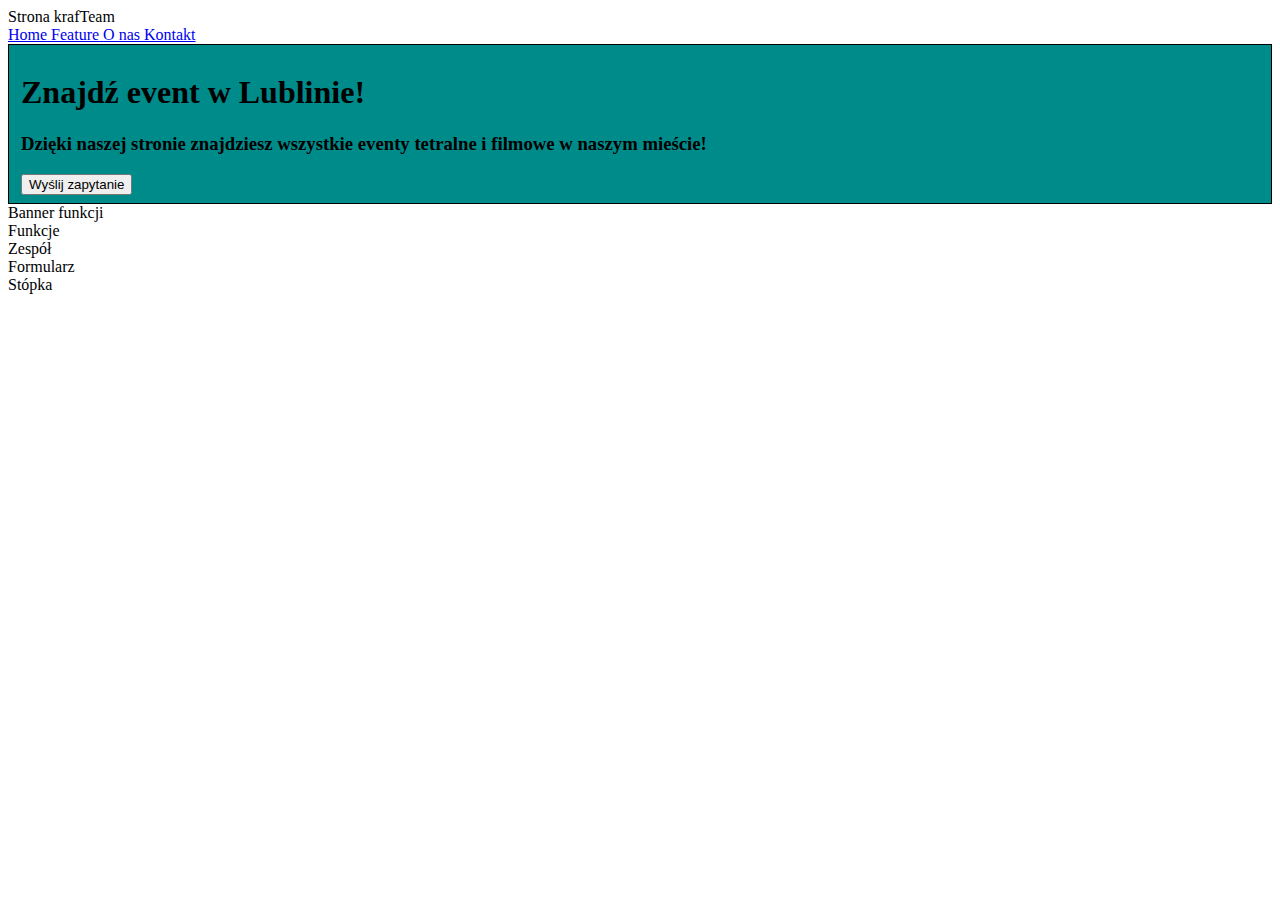
==== index.html @ f6d86ec7 "main structure of the page" ====
<!DOCTYPE html>
<html>

<head>
    <meta charset="utf-8" />
    <meta http-equiv="X-UA-Compatible" content="IE=edge">
    <title>krafTeam</title>
    <meta name="viewport" content="width=device-width, initial-scale=1">
    <link rel="stylesheet" type="text/css" media="screen" href="main.css" />
    <script src="main.js"></script>
</head>

<body>

    <header>Strona krafTeam</header>

    <a href="#">
        <span>Home</span>
    </a>
    <a href="#">
        <span>Feature</span>
    </a>
    <a href="#">
        <span>O nas</span>
    </a>
    <a href="#">
        <span>Kontakt</span>
    </a>

    <section class="teaser">
        <h1>Znajdź event w Lublinie!</h1>
        <h3>Dzięki naszej stronie znajdziesz wszystkie eventy tetralne i filmowe w naszym mieście!</h3>
        <button>Wyślij zapytanie</button>
    </section>

    <section class="features-banner">Banner funkcji</section>
    <main class="features">Funkcje</main>
    <section class="team">Zespół</section>
    <form action="">Formularz</form>
    <footer>Stópka</footer>

</body>

</html>
---- main.css ----
.teaser {
    border: 1px solid black;
padding: 8px 12px;
background: darkcyan;
text-decoration: none;
}
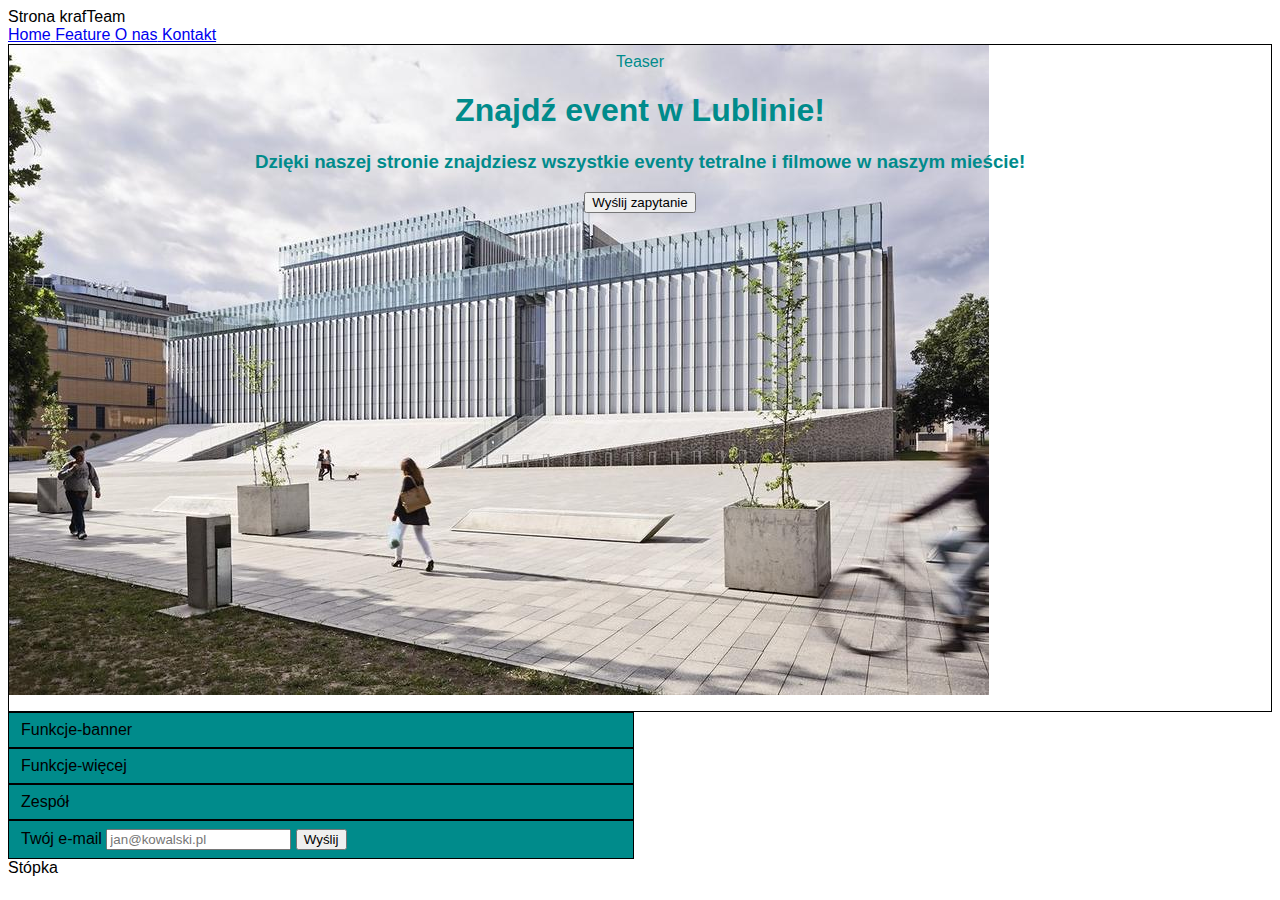
==== commit 6913330c: "structure framed" ====
--- a/index.html
+++ b/index.html
@@ -28,15 +28,29 @@
     </a>
 
     <section class="teaser">
+        Teaser
         <h1>Znajdź event w Lublinie!</h1>
         <h3>Dzięki naszej stronie znajdziesz wszystkie eventy tetralne i filmowe w naszym mieście!</h3>
         <button>Wyślij zapytanie</button>
     </section>
 
-    <section class="features-banner">Banner funkcji</section>
-    <main class="features">Funkcje</main>
+    <section class="features-banner">Funkcje-banner</section>
+    <main class="features">Funkcje-więcej</main>
     <section class="team">Zespół</section>
-    <form action="">Formularz</form>
+    <form class="form" action="form">
+        <!-- Formularz -->
+
+        <span>
+            <label for="user-email">Twój e-mail</label>
+        </span>
+        <span>
+            <input type="email" name="user-email" id="user-email" placeholder="jan@kowalski.pl" required>
+        </span>
+        <span>
+            <input type="submit" value="Wyślij">
+        </span>
+
+    </form>
     <footer>Stópka</footer>
 
 </body>
--- a/main.css
+++ b/main.css
@@ -1,7 +1,47 @@
+body {
+    font-family: 'Franklin Gothic Medium', 'Arial Narrow', Arial, sans-serif;
+}
+.teaser {
+    height: 650px;
+    width: auto;
+    border: 1px solid black;
+    padding: 8px 12px;
+    /* background-image: url(http://cdn2.architektura.smcloud.net/t/photos/t/34985/lublin-csk-0208mc-copy_167789.jpg); */
+    background-image: url('lublin-csk.jpg');
+    background-repeat: no-repeat;
+    text-decoration: none;
+    color: darkcyan;
+    text-align: center;
+}
 
-.teaser {
+.features-banner {
+    width: 600px;
     border: 1px solid black;
-padding: 8px 12px;
-background: darkcyan;
-text-decoration: none;
+    padding: 8px 12px;
+    background: darkcyan;
+    text-decoration: none;
 }
+
+.features {
+    width: 600px;
+    border: 1px solid black;
+    padding: 8px 12px;
+    background: darkcyan;
+    text-decoration: none;
+}
+
+.team {
+    width: 600px;
+    border: 1px solid black;
+    padding: 8px 12px;
+    background: darkcyan;
+    text-decoration: none;
+}
+
+.form {
+    width: 600px;
+    border: 1px solid black;
+    padding: 8px 12px;
+    background: darkcyan;
+    text-decoration: none;
+}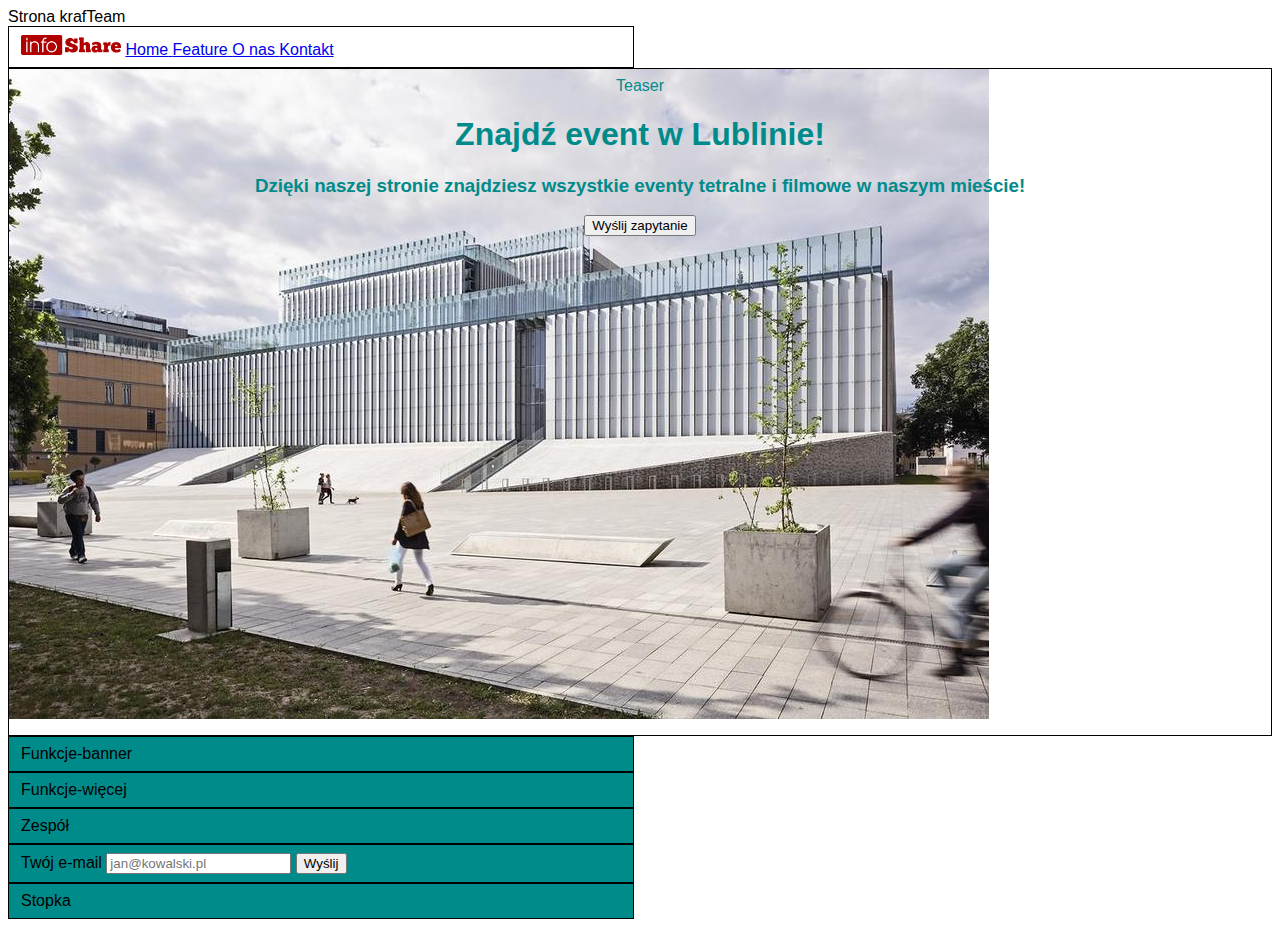
==== commit 038d2577: "logo added" ====
--- a/index.html
+++ b/index.html
@@ -14,18 +14,21 @@
 
     <header>Strona krafTeam</header>
 
-    <a href="#">
-        <span>Home</span>
-    </a>
-    <a href="#">
-        <span>Feature</span>
-    </a>
-    <a href="#">
-        <span>O nas</span>
-    </a>
-    <a href="#">
-        <span>Kontakt</span>
-    </a>
+    <div class="menu--banner">
+        <img src="images/isa-logo.png" alt="logo iSA" width="100px">
+        <a href="#">
+            <span>Home</span>
+        </a>
+        <a href="#">
+            <span>Feature</span>
+        </a>
+        <a href="#">
+            <span>O nas</span>
+        </a>
+        <a href="#">
+            <span>Kontakt</span>
+        </a>
+    </div>
 
     <section class="teaser">
         Teaser
@@ -51,7 +54,7 @@
         </span>
 
     </form>
-    <footer>Stópka</footer>
+    <footer class="stopka">Stopka</footer>
 
 </body>
 
--- a/main.css
+++ b/main.css
@@ -1,13 +1,22 @@
 body {
     font-family: 'Franklin Gothic Medium', 'Arial Narrow', Arial, sans-serif;
 }
+
+.menu--banner {
+    width: 600px;
+    border: 1px solid black;
+    padding: 8px 12px;
+    /* background: darkcyan; */
+    text-decoration: none;
+}
+
 .teaser {
     height: 650px;
     width: auto;
     border: 1px solid black;
     padding: 8px 12px;
     /* background-image: url(http://cdn2.architektura.smcloud.net/t/photos/t/34985/lublin-csk-0208mc-copy_167789.jpg); */
-    background-image: url('lublin-csk.jpg');
+    background-image: url('images/lublin-csk.jpg');
     background-repeat: no-repeat;
     text-decoration: none;
     color: darkcyan;
@@ -44,4 +53,12 @@
     padding: 8px 12px;
     background: darkcyan;
     text-decoration: none;
+}
+
+.stopka {
+    width: 600px;
+    border: 1px solid black;
+    padding: 8px 12px;
+    background: darkcyan;
+    text-decoration: none;
 }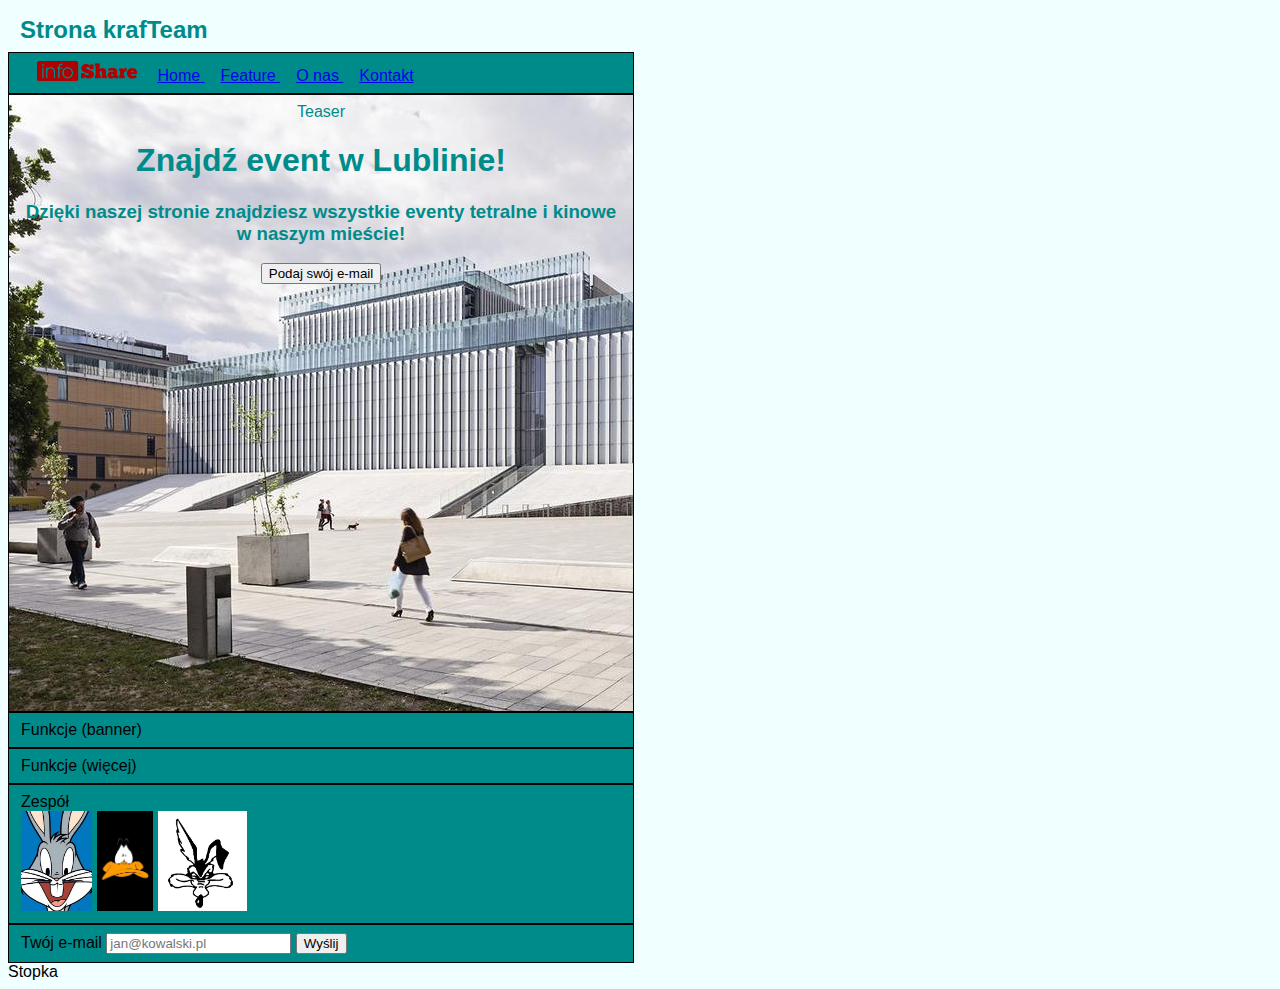
==== commit 56b6e404: "3rd commit - team faces" ====
--- a/index.html
+++ b/index.html
@@ -12,20 +12,22 @@
 
 <body>
 
-    <header>Strona krafTeam</header>
+    <header class="site-title">
+        Strona krafTeam
+    </header>
 
     <div class="menu--banner">
-        <img src="images/isa-logo.png" alt="logo iSA" width="100px">
-        <a href="#">
+        <img class="logo--position" src="images/isa-logo.png" alt="logo iSA" width="100px">
+        <a class="menu--position" href="#">
             <span>Home</span>
         </a>
-        <a href="#">
+        <a class="menu--position" href="#">
             <span>Feature</span>
         </a>
-        <a href="#">
+        <a class="menu--position" href="#">
             <span>O nas</span>
         </a>
-        <a href="#">
+        <a class="menu--position" href="#">
             <span>Kontakt</span>
         </a>
     </div>
@@ -33,27 +35,45 @@
     <section class="teaser">
         Teaser
         <h1>Znajdź event w Lublinie!</h1>
-        <h3>Dzięki naszej stronie znajdziesz wszystkie eventy tetralne i filmowe w naszym mieście!</h3>
-        <button>Wyślij zapytanie</button>
+        <h3>Dzięki naszej stronie znajdziesz wszystkie eventy tetralne i kinowe w naszym mieście!</h3>
+        <button>Podaj swój e-mail</button>
     </section>
 
-    <section class="features-banner">Funkcje-banner</section>
-    <main class="features">Funkcje-więcej</main>
-    <section class="team">Zespół</section>
-    <form class="form" action="form">
+    <section class="features-banner">Funkcje (banner)</section>
+
+    <main class="features">Funkcje (więcej)</main>
+
+    <section class="team">
+        Zespół
+        <div>
+            <span>
+                <img class="team__faces" src="images/bugs-bunny.jpg" alt="królik bugs">
+            </span>
+            <span>
+                <img class="team__faces" src="images/daffy.jpg" alt="kaczor duffy">
+            </span>
+            <span>
+                <img class="team__faces" src="images/coyote.png" alt="kojot">
+            </span>
+        </div>
+    </section>
+
+    <form class="formular" action="form">
         <!-- Formularz -->
 
         <span>
             <label for="user-email">Twój e-mail</label>
         </span>
         <span>
-            <input type="email" name="user-email" id="user-email" placeholder="jan@kowalski.pl" required>
+            <input class="formular__email-window" type="email" name="user-email" id="user-email" placeholder="jan@kowalski.pl"
+                required>
         </span>
         <span>
             <input type="submit" value="Wyślij">
         </span>
 
     </form>
+
     <footer class="stopka">Stopka</footer>
 
 </body>
--- a/main.css
+++ b/main.css
@@ -1,18 +1,37 @@
 body {
+    background-color: azure;
     font-family: 'Franklin Gothic Medium', 'Arial Narrow', Arial, sans-serif;
+    }
+
+.site-title {
+    color: darkcyan;
+    font-size: 24px;
+    font-weight: bold;
+    padding: 8px 12px;    
 }
+
 
 .menu--banner {
     width: 600px;
     border: 1px solid black;
     padding: 8px 12px;
-    /* background: darkcyan; */
+    background: darkcyan;
     text-decoration: none;
+    /* text-align: center; */
+}
+
+.logo--position {
+    padding-left: 16px;
+}
+
+.menu--position {
+    padding-left: 16px;
+    text-align: center;
 }
 
 .teaser {
-    height: 650px;
-    width: auto;
+    width: 600px;
+    height: 600px;
     border: 1px solid black;
     padding: 8px 12px;
     /* background-image: url(http://cdn2.architektura.smcloud.net/t/photos/t/34985/lublin-csk-0208mc-copy_167789.jpg); */
@@ -47,13 +66,22 @@
     text-decoration: none;
 }
 
-.form {
+.team__faces {
+    height: 100px;
+}
+
+.formular {
     width: 600px;
     border: 1px solid black;
     padding: 8px 12px;
     background: darkcyan;
     text-decoration: none;
 }
+
+.formular__email-window {
+}
+
+.form__user
 
 .stopka {
     width: 600px;
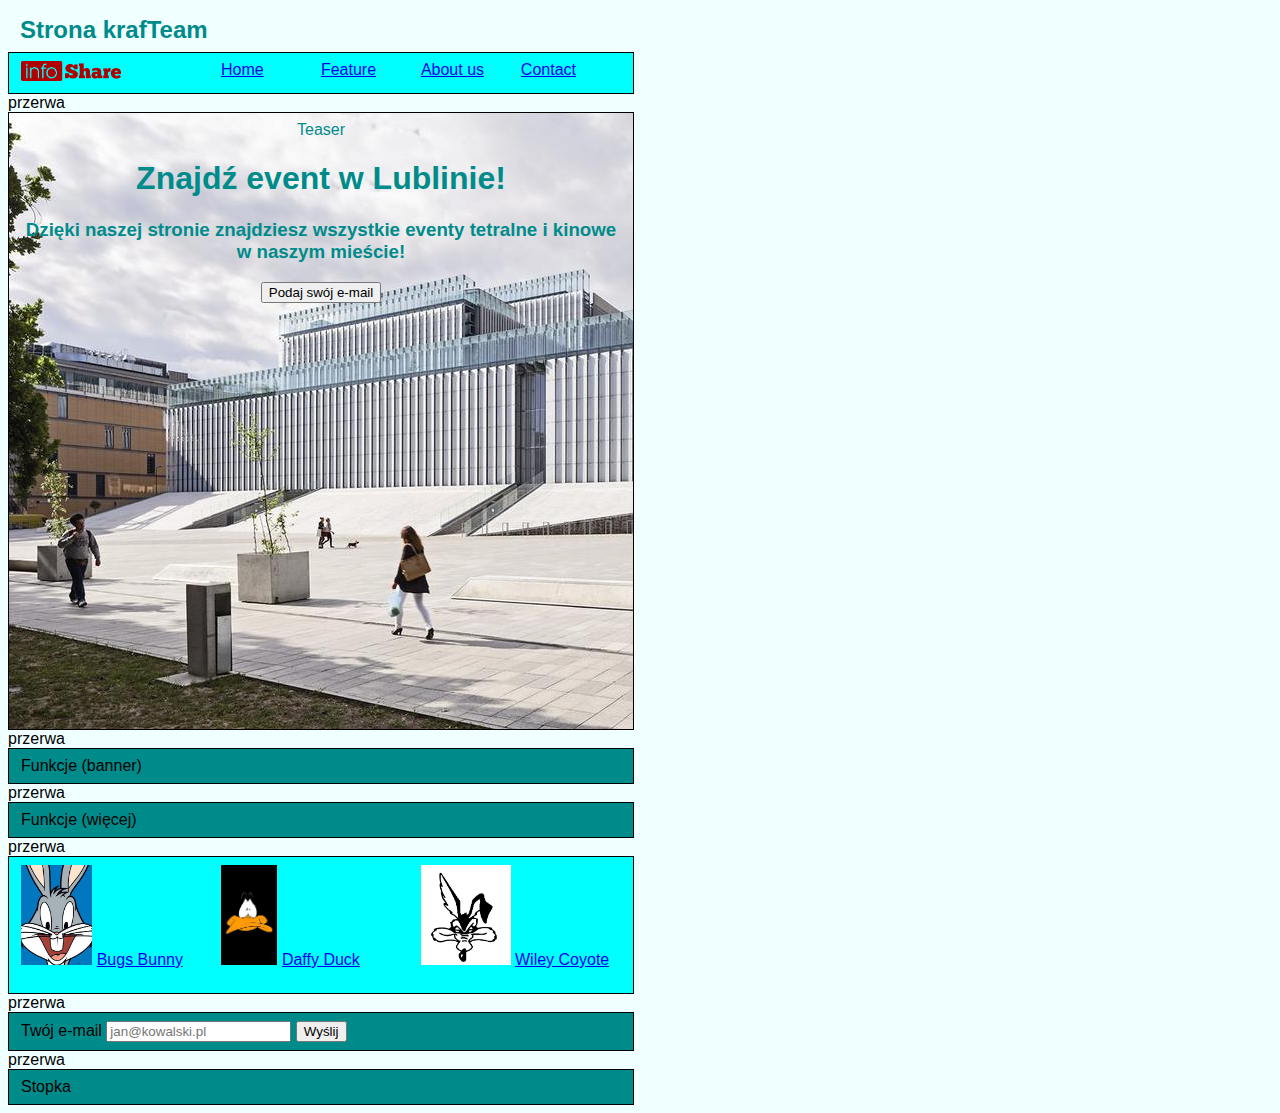
==== commit ad7abf5d: "3rd commit - menu and team in columns" ====
--- a/index.html
+++ b/index.html
@@ -16,21 +16,53 @@
         Strona krafTeam
     </header>
 
-    <div class="menu--banner">
-        <img class="logo--position" src="images/isa-logo.png" alt="logo iSA" width="100px">
+    <!-- <div class="menu--banner">
+
+        <img src="images/isa-logo.png" alt="logo iSA" width="100px">
+
         <a class="menu--position" href="#">
-            <span>Home</span>
+            <span>home</span>
         </a>
+
         <a class="menu--position" href="#">
-            <span>Feature</span>
+            <span>feature</span>
         </a>
+
         <a class="menu--position" href="#">
-            <span>O nas</span>
+            <span>about us</span>
         </a>
+
         <a class="menu--position" href="#">
-            <span>Kontakt</span>
+            <span>contact</span>
         </a>
+
+    </div> -->
+
+    <div class="menu--banner2">
+
+        <div class="col-4">
+            <img src="images/isa-logo.png" alt="logo iSA" width="100px">
+        </div>
+
+        <div class="col-2">
+            <a href="#">Home</a>
+        </div>
+
+        <div class="col-2">
+            <a href="#">Feature</a>
+        </div>
+
+        <div class="col-2">
+            <a href="#">About us</a>
+        </div>
+
+        <div class="col-2">
+            <a href="#">Contact</a>
+        </div>
+
     </div>
+
+    <div>przerwa</div>
 
     <section class="teaser">
         Teaser
@@ -39,11 +71,19 @@
         <button>Podaj swój e-mail</button>
     </section>
 
-    <section class="features-banner">Funkcje (banner)</section>
+    <div>przerwa</div>
+
+    <section class="features-banner">
+        Funkcje (banner)
+    </section>
+
+    <div>przerwa</div>
 
     <main class="features">Funkcje (więcej)</main>
 
-    <section class="team">
+    <div>przerwa</div>
+
+    <!-- <section class="team">
         Zespół
         <div>
             <span>
@@ -56,7 +96,28 @@
                 <img class="team__faces" src="images/coyote.png" alt="kojot">
             </span>
         </div>
+    </section> -->
+
+    <section class="team2">
+        <div class="col-4">
+            <img class="team__faces" src="images/bugs-bunny.jpg" alt="królik bugs">
+            <a href="bugs@krafteam.pl">Bugs Bunny</a>
+        </div>
+
+        <div class="col-4">
+            <img class="team__faces" src="images/daffy.jpg" alt="kaczor duffy">
+            <a href="daffy@krafteam.pl">Daffy Duck</a>
+        </div>
+
+        <div class="col-4">
+            <img class="team__faces" src="images/coyote.png" alt="kojot">
+            <a href="coyote@krafteam.pl">Wiley Coyote</a>
+        </div>
+
+
     </section>
+
+    <div>przerwa</div>
 
     <form class="formular" action="form">
         <!-- Formularz -->
@@ -74,6 +135,8 @@
 
     </form>
 
+    <div>przerwa</div>
+
     <footer class="stopka">Stopka</footer>
 
 </body>
--- a/main.css
+++ b/main.css
@@ -10,12 +10,43 @@
     padding: 8px 12px;    
 }
 
+.col-1 { width: 8.33%; }
+.col-2 { width: 16.66%; }
+.col-3 { width: 25.00%; }
+.col-4 { width: 33.33%; }
+.col-5 { width: 41.66%; }
+.col-6 { width: 50.00%; }
+.col-7 { width: 58.33%; }
+.col-8 { width: 66.66%; }
+.col-9 { width: 75.00%; }
+.col-10 { width: 83.33%; }
+.col-11 { width: 91.66%; }
+.col-12 { width: 100.00%; }
+
+[class *="col-"] {
+    float: left;
+    /* padding: 8px 12px; */
+    /* border: 2px solid darkcyan;
+    border-right: 2px solid cyan;
+    border-bottom: 2px solid cyan; */
+  }
+
 
 .menu--banner {
     width: 600px;
     border: 1px solid black;
+    padding: 8px 12px;;
+    background: darkcyan;
+    text-decoration: none;
+    /* text-align: center; */
+}
+
+.menu--banner2 {
+    width: 600px;
+    height: 24px;
+    border: 1px solid black;
     padding: 8px 12px;
-    background: darkcyan;
+    background: cyan;
     text-decoration: none;
     /* text-align: center; */
 }
@@ -60,9 +91,19 @@
 
 .team {
     width: 600px;
+    height: 120px;
     border: 1px solid black;
     padding: 8px 12px;
     background: darkcyan;
+    text-decoration: none;
+}
+
+.team2 {
+    width: 600px;
+    height: 120px;
+    border: 1px solid black;
+    padding: 8px 12px;
+    background: cyan;
     text-decoration: none;
 }
 
@@ -78,10 +119,6 @@
     text-decoration: none;
 }
 
-.formular__email-window {
-}
-
-.form__user
 
 .stopka {
     width: 600px;
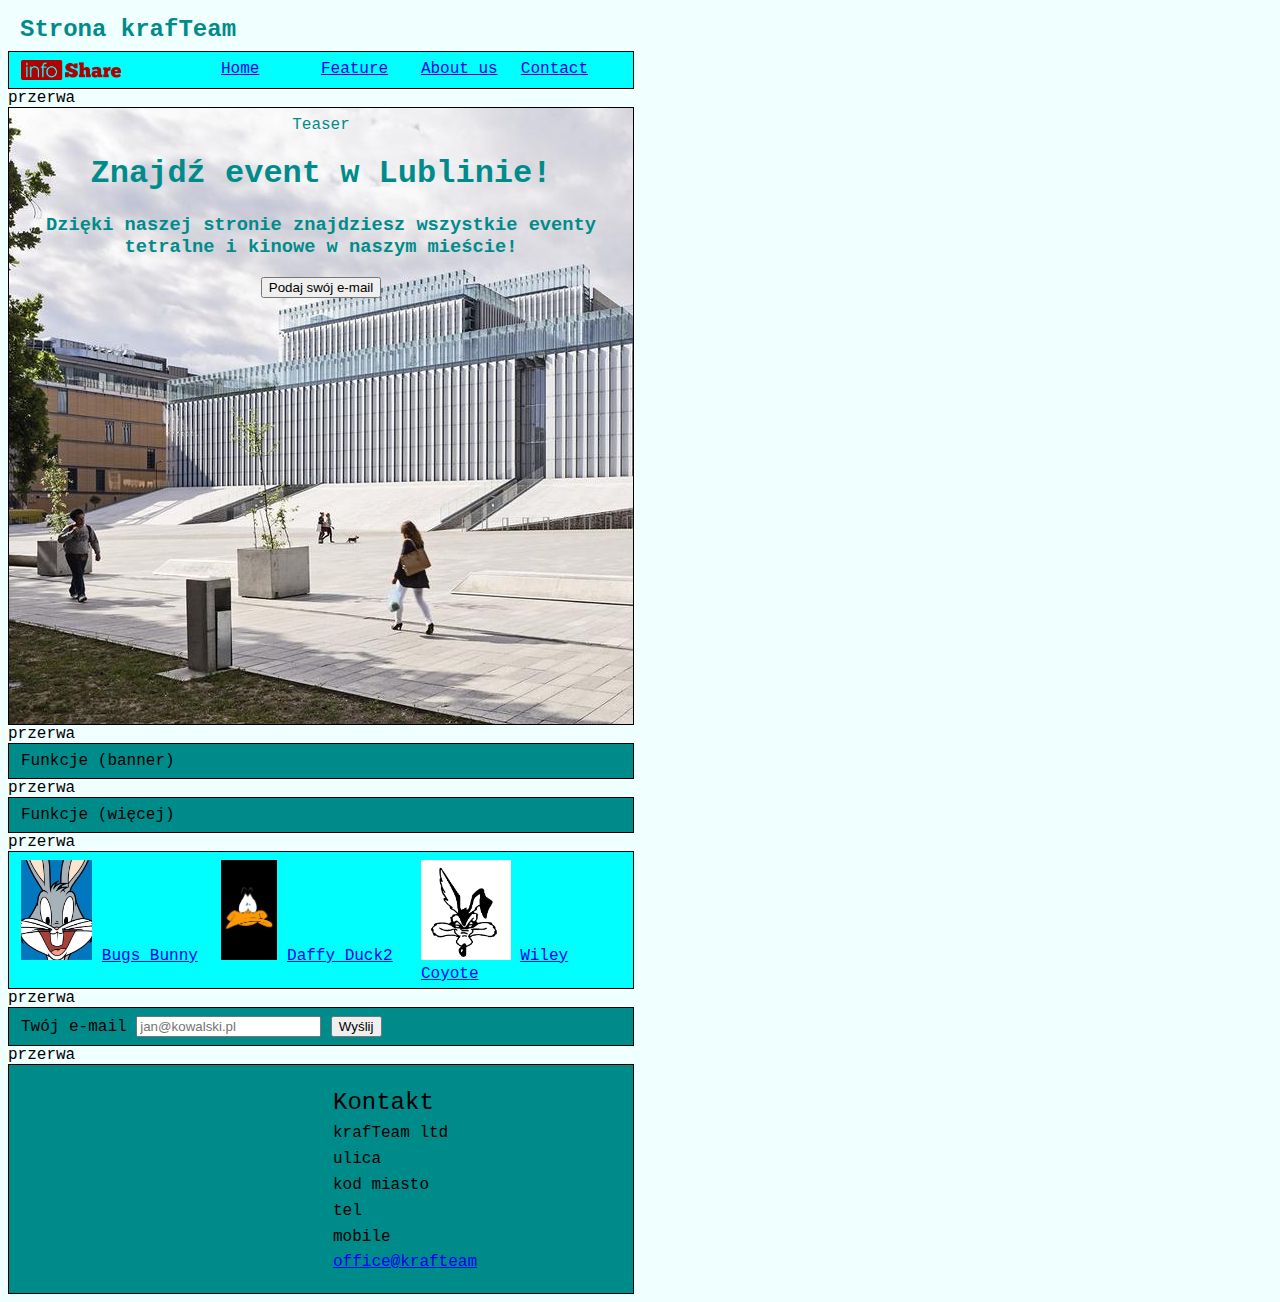
==== commit 9396ee6a: "6th commit - e-mail active" ====
--- a/index.html
+++ b/index.html
@@ -41,7 +41,7 @@
     <div class="menu--banner2">
 
         <div class="col-4">
-            <img src="images/isa-logo.png" alt="logo iSA" width="100px">
+            <img src="images/isa-logo.png" alt="logo iSA" width="100">
         </div>
 
         <div class="col-2">
@@ -106,7 +106,7 @@
 
         <div class="col-4">
             <img class="team__faces" src="images/daffy.jpg" alt="kaczor duffy">
-            <a href="daffy@krafteam.pl">Daffy Duck</a>
+            <a href="daffy@krafteam.pl">Daffy Duck2</a>
         </div>
 
         <div class="col-4">
@@ -137,7 +137,33 @@
 
     <div>przerwa</div>
 
-    <footer class="stopka">Stopka</footer>
+    <footer class="stopka">
+        Kontakt
+        <!-- <div class="mapka">
+            <iframe src="https://www.google.com/maps/embed?pb=!1m18!1m12!1m3!1d2499.214859707813!2d22.626042268421973!3d51.21511748795609!2m3!1f0!2f0!3f0!3m2!1i1024!2i768!4f13.1!3m3!1m2!1s0x472257458ad7b011%3A0xafda8023fdc17b70!2sFundacja+Rozwoju+Lubelszczyzny!5e0!3m2!1spl!2spl!4v1539199304811" width="200" height="150" frameborder="0" style="border:0" allowfullscreen></iframe>                
+        </div>
+        <ul class="kontakty">
+            <li>nazwa</li>
+            <li>ulica</li>
+            <li>kod miasto</li>
+            <li>tel</li>
+            <li>mobile</li>
+        </ul> -->
+
+        <div class="col-6">
+            <iframe src="https://www.google.com/maps/embed?pb=!1m18!1m12!1m3!1d2499.214859707813!2d22.626042268421973!3d51.21511748795609!2m3!1f0!2f0!3f0!3m2!1i1024!2i768!4f13.1!3m3!1m2!1s0x472257458ad7b011%3A0xafda8023fdc17b70!2sFundacja+Rozwoju+Lubelszczyzny!5e0!3m2!1spl!2spl!4v1539199304811" width="240" height="180" frameborder="0" style="border:0" allowfullscreen></iframe>                
+        </div>
+
+        <div class="col-6">
+            <li class="stopka__lista">krafTeam ltd</li>
+            <li class="stopka__lista">ulica</li>
+            <li class="stopka__lista">kod miasto</li>
+            <li class="stopka__lista">tel</li>
+            <li class="stopka__lista">mobile</li>
+            <a class="stopka__lista" href="mailto:office@krafteam.pl">office@krafteam</a>
+        </div>
+
+    </footer>
 
 </body>
 
--- a/main.css
+++ b/main.css
@@ -1,7 +1,7 @@
 body {
     background-color: azure;
-    font-family: 'Franklin Gothic Medium', 'Arial Narrow', Arial, sans-serif;
-    }
+    font-family: 'Courier New', Courier, monospace
+}
 
 .site-title {
     color: darkcyan;
@@ -43,7 +43,7 @@
 
 .menu--banner2 {
     width: 600px;
-    height: 24px;
+    height: 20px;
     border: 1px solid black;
     padding: 8px 12px;
     background: cyan;
@@ -119,11 +119,72 @@
     text-decoration: none;
 }
 
-
 .stopka {
     width: 600px;
+    height: 180px;
     border: 1px solid black;
-    padding: 8px 12px;
+    padding: 24px;
+    padding-right: 0px;
     background: darkcyan;
     text-decoration: none;
-}+    font-size: 24px;
+}
+
+.mapka {
+    /* padding-left: 20px; */
+}
+
+/* .kontakty {
+    float: left;
+} */
+
+.stopka__lista {
+    list-style: none;
+    font-size: 16px;
+    padding-top: 8px;
+}
+
+
+
+
+
+
+
+
+
+
+
+
+
+
+
+
+
+
+
+
+
+
+
+
+
+
+
+
+
+
+/* #ja-mainnav li { /* all list items */
+	float: left;
+	margin: 0;
+	padding: 0;
+}
+
+ul, menu, dir {
+    display: block;
+    list-style-type: disc;
+    margin-block-start: 1em;
+    margin-block-end: 1em;
+    margin-inline-start: 0px;
+    margin-inline-end: 0px;
+    padding-inline-start: 40px;
+} */